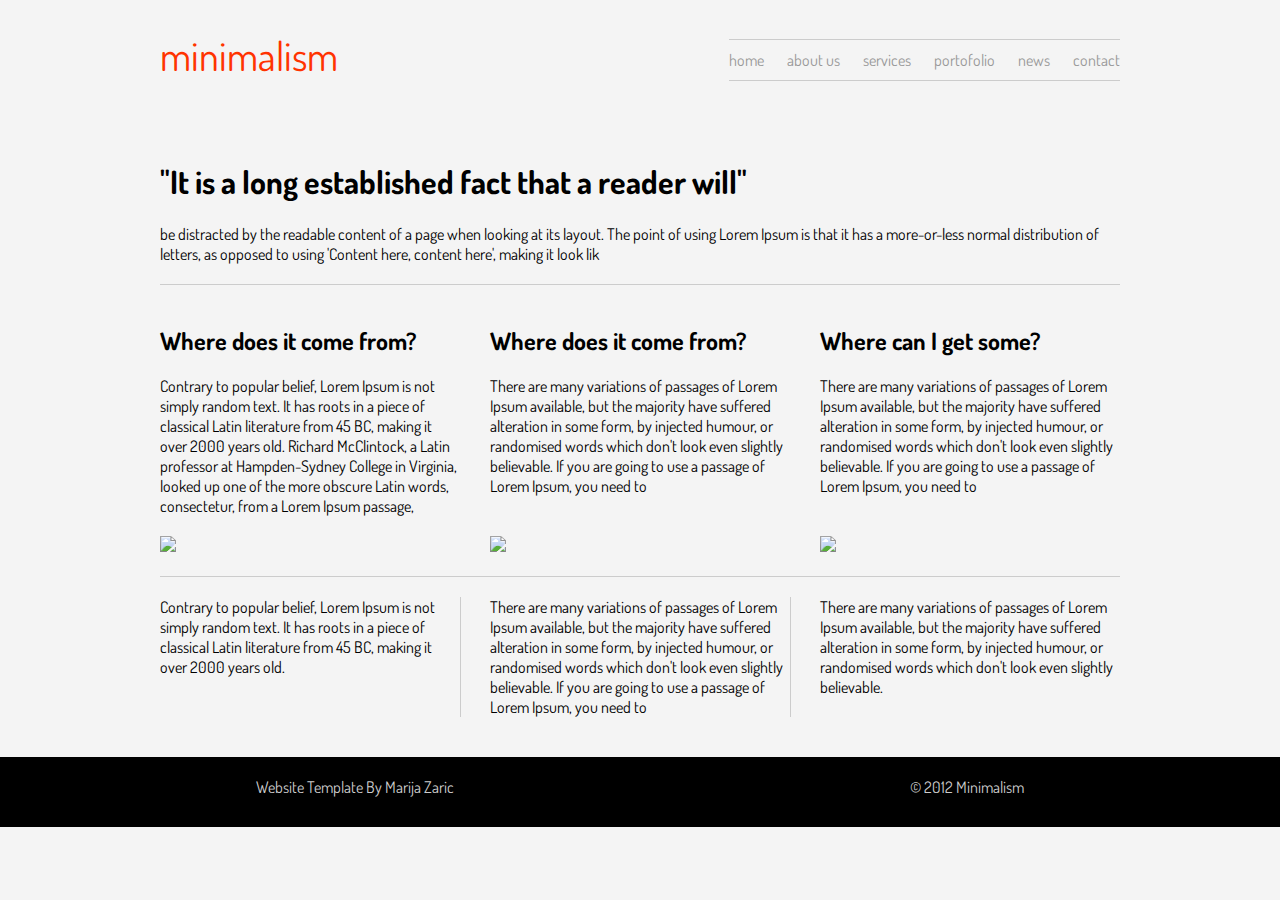
==== html-test-2/index.html @ ae98a2e6 "upload html test 1 & 2" ====
<!DOCTYPE html>
<html>
  <head>
    <meta http-equiv="Content-Type" content="text/html; charset=utf-8" />
    <title>Untitled Document</title>
    <link href="https://fonts.googleapis.com/css?family=Dosis|Slabo+27px" rel="stylesheet">
    <link href="style.css" rel="stylesheet">
  </head>
  <body>
    <div id="wrapper">
      <div id="header">
        <div class="row">
          <div class="col-1" id="logo">Minimalism
          </div>
          <div class="col-2 text-right">
            <ul id="menu">
              <li><a href="#">Home</a></li>
              <li><a href="#"> About us</a></li>
              <li><a href="#"> Services</a></li>
              <li><a href="#"> Portofolio</a></li>
              <li><a href="#"> News</a></li>
              <li><a href="#"> Contact</a></li>
            </ul>
          </div>
        </div>
      </div>
      <div id="body-row-1">
        <div class="row">
          <div class="col-3">
            <h1>"It is a long established fact that a reader will"</h1>
            be distracted by the readable content of a page when looking at its layout.
            The point of using Lorem Ipsum is that it has a more-or-less normal distribution
            of letters, as opposed to using 'Content here, content here', making it look lik
          </div>
        </div>
      </div>
      <div id="body-row-2">
        <div class="row">
          <div class="col-1">
            <h2>Where does it come from?</h2>
            Contrary to popular belief, Lorem Ipsum is not simply random text. It has roots in a
            piece of classical Latin literature from 45 BC, making it over 2000 years old.
            Richard McClintock, a Latin professor at Hampden-Sydney College in Virginia,
            looked up one of the more obscure Latin words, consectetur, from a Lorem Ipsum passage,
          </div>
          <div class="col-1">
            <h2>Where does it come from?</h2>
            There are many variations of passages
            of Lorem Ipsum available, but the majority have suffered
            alteration in some form, by injected humour,
            or randomised words which don't look even slightly believable.
            If you are going to use a passage of Lorem Ipsum, you need to
          </div>
          <div class="col-1">
            <h2>Where can I get some?</h2>
            There are many variations of passages
            of Lorem Ipsum available, but the majority have suffered
            alteration in some form, by injected humour,
            or randomised words which don't look even slightly believable.
            If you are going to use a passage of Lorem Ipsum, you need to
          </div>
        </div>
      </div>
      <div id="body-row-3" class="garis">
        <div class="row">
          <div class="col-1">
            <img src="https://picsum.photos/300/300/?random">
          </div>
          <div class="col-1">
            <img src="https://picsum.photos/300/300/?random" >
          </div>
          <div class="col-1">
            <img src="https://picsum.photos/300/300/?random" >
          </div>
        </div>
      </div>
      <div id="body-row-4">
        <div class="row">
          <div class="col-1" id="isi3">
            Contrary to popular belief, Lorem Ipsum is not simply random text. It has roots in a
            piece of classical Latin literature from 45 BC, making it over 2000 years old.
          </div>
          <div class="col-1" id="isi4">
            There are many variations of passages
            of Lorem Ipsum available, but the majority have suffered
            alteration in some form, by injected humour,
            or randomised words which don't look even slightly believable.
            If you are going to use a passage of Lorem Ipsum, you need to
          </div>
          <div class="col-1">
            There are many variations of passages
            of Lorem Ipsum available, but the majority have suffered
            alteration in some form, by injected humour,
            or randomised words which don't look even slightly believable.
          </div>
        </div>
      </div>
    </div>
    <div id="footer">
      <div class="wrapper">
        <div class="row">
          <div class="col-x">Website Template By Marija Zaric</div>
          <div class="col-y">&copy; 2012 Minimalism</div>
        </div>
      </div>
    </div>
  </body>
</html>
---- html-test-2/style.css ----
body {
  font-family: 'Slabo 27px', serif;
  font-family: 'Dosis', sans-serif;
  margin: 0;
  padding: 0;
  background-color: #f4f4f4;
}

.garis{
    border-bottom: 1px #ccc solid;
}

#isi3{
  border-right: 1px #ccc solid;
}

#isi4{
  border-right: 1px #ccc solid;
}

#wrapper {
  width: 960px;
  margin: auto;
}

#header {
  margin-bottom: 30px;
  padding-top:30px;
  padding-bottom:30px;
}

#logo {
  font-size: 40px;
  text-transform: lowercase;
  color: #ff3300;
}

ul#menu {
  text-transform: lowercase;
  color: #999;
  border-top: 1px #ccc solid;
  border-bottom: 1px #ccc solid;
  padding-top:10px;
  padding-bottom:10px;
  padding-left:0;
  padding-right: 0;
  display: inline;
  list-style: none;
}

ul#menu > li {
  display: inline;
  margin-left:20px;
}

ul#menu > li:first-child {
  margin-left:0;
}

ul#menu > li > a {
  color: #999;
  text-decoration: none;
}

#body-row-1 {
  margin-bottom: 15px;
}

#body-row-2 {
  margin-top:20px;
}

#body-row-3 {
  margin-top:20px;
  padding-bottom:20px;
}

#body-row-4 {
  margin-top:20px;
}

.row {
  display: flex;
  justify-content: space-between;
}

.col-1 {
  width: 300px;
}

.col-2 {
  width: 630px;
}

.col-3 {
  width: 960px;
  border-bottom: 1px #ccc solid;
  padding-bottom:20px;
}

#footer{
  background-color:black;
  margin-top: 40px;
  height: 50px;
  padding-top: 20px;
}

.col-x {
  width: 30%;
  margin-left:20%;
  color:#ccc;
}

.col-y {
  width: 30%;
  margin-right:20%;
  color:#ccc;
  text-align:right;
}

.text-right {
  text-align: right;
  margin-top:20px;
}
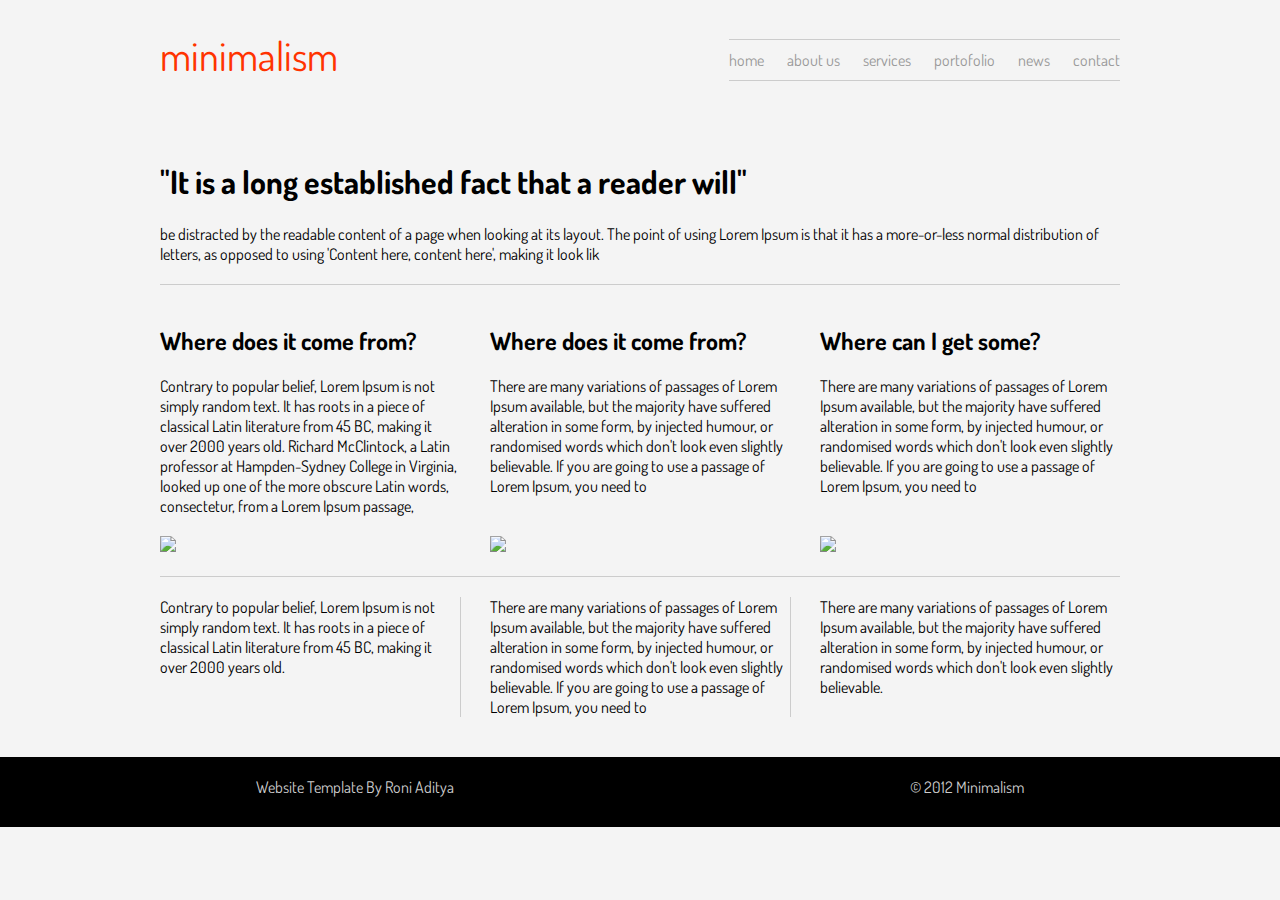
==== commit fec070ba: "perbaikan footer 2" ====
--- a/html-test-2/index.html
+++ b/html-test-2/index.html
@@ -99,7 +99,7 @@
     <div id="footer">
       <div class="wrapper">
         <div class="row">
-          <div class="col-x">Website Template By Marija Zaric</div>
+          <div class="col-x">Website Template By Roni Aditya</div>
           <div class="col-y">&copy; 2012 Minimalism</div>
         </div>
       </div>
